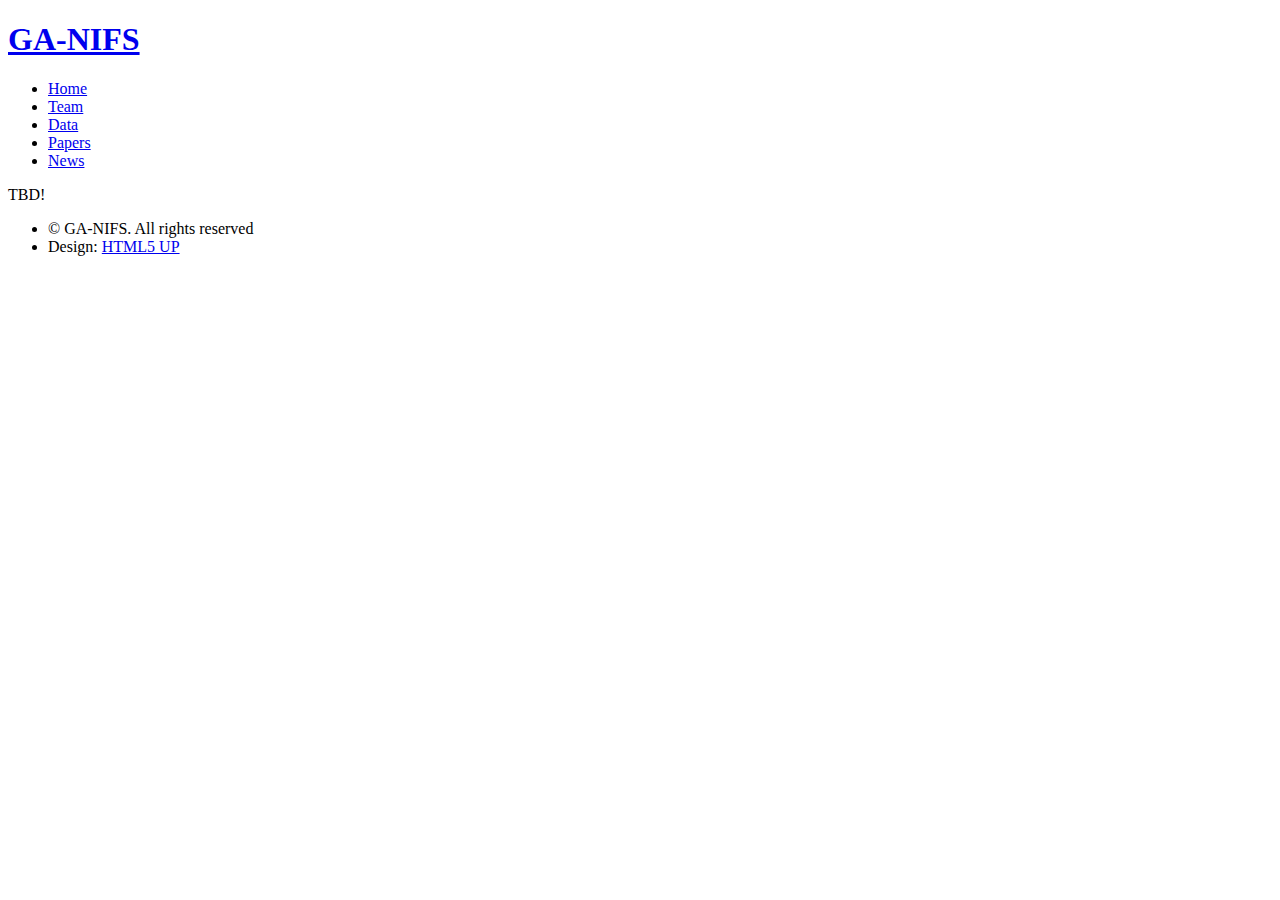
==== News.html @ cec7970d "Update News.html" ====
<!DOCTYPE HTML>
<!--
	ZeroFour by HTML5 UP
	html5up.net | @ajlkn
	Free for personal and commercial use under the CCA 3.0 license (html5up.net/license)
-->
<html>
	<head>
		<title>GA-NIFS</title>
		<meta charset="utf-8" />
		<meta name="viewport" content="width=device-width, initial-scale=1, user-scalable=no" />
		<link rel="stylesheet" href="assets/css/main.css" />
		<link rel="stylesheet" href="table_style.css">
	</head>
	<body class="homepage is-preload">
		<div id="page-wrapper">

			<!-- Header -->
				<div id="header-wrapper">
					<div class="container">

						<!-- Header -->
							<header id="header">
								<div class="inner">

									<!-- Logo -->
										<h1><a href="index.html" id="logo">GA-NIFS</a></h1>

									<!-- Nav -->
										<nav id="nav">
											<ul>
												<li class="current_page_item"><a href="index.html">Home</a></li>
												<li><a href="Team.html">Team</a></li>
												<li><a href="Data.html">Data</a></li>
												<li><a href="Papers.html">Papers</a></li>	
												<li><a href="News.html">News</a></li>											
											</ul>
										</nav>
								</div>
							</header>
					</div>
				</div>

			<!-- Main Wrapper -->
				<div id="main-wrapper">
					<div class="wrapper style1">
						<div class="inner">
							<div class="container">
								<div id="content">
									<article>
										<p> TBD! </p>
									</article>
								</div>
							</div>
						</div>
					</div>
				</div>



			<!-- Footer Wrapper -->
				<div id="footer-wrapper">
					<footer id="footer" class="container">
						<div class="row">
							<div class="col-12">
								<div id="copyright">
									<ul class="menu">
										<li>&copy; GA-NIFS. All rights reserved</li><li>Design: <a href="http://html5up.net">HTML5 UP</a></li>
									</ul>
								</div>
							</div>
						</div>
					</footer>
				</div>

		</div>

		<!-- Scripts -->
			<script src="assets/js/jquery.min.js"></script>
			<script src="assets/js/jquery.dropotron.min.js"></script>
			<script src="assets/js/browser.min.js"></script>
			<script src="assets/js/breakpoints.min.js"></script>
			<script src="assets/js/util.js"></script>
			<script src="assets/js/main.js"></script>

	</body>
</html>
---- table_style.css ----
HTML CSSResult Skip Results Iframe
EDIT ON
table {
  text-align: left;
  position: relative;
  border-collapse: collapse; 
  background-color: #f6f6f6;
}/* Spacing */
td, th {
  border: 1px solid #999;
  padding: 20px;
}
th {
  background: brown;
  color: white;
  border-radius: 0;
  position: sticky;
  top: 0;
  padding: 10px;
}
.primary{
  background-color: #000000
}

tfoot > tr  {
  background: black;
  color: white;
}
tbody > tr:hover {
  background-color: #ffc107;
}



Resources
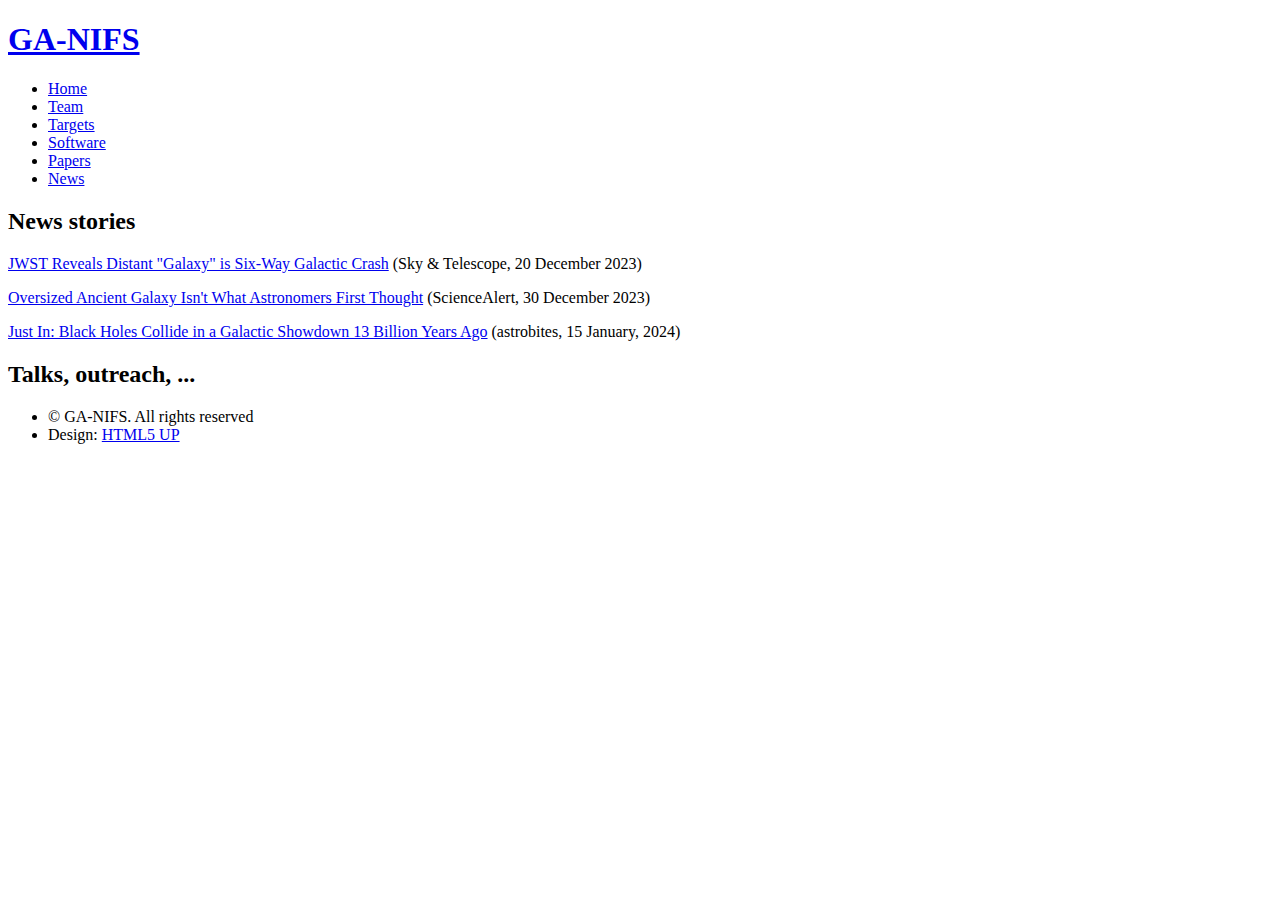
==== commit 2901a96f: "Update News.html" ====
--- a/News.html
+++ b/News.html
@@ -29,11 +29,12 @@
 									<!-- Nav -->
 										<nav id="nav">
 											<ul>
-												<li class="current_page_item"><a href="index.html">Home</a></li>
+												<li><a href="index.html">Home</a></li>
 												<li><a href="Team.html">Team</a></li>
-												<li><a href="Data.html">Data</a></li>
+												<li><a href="Targets.html">Targets</a></li>
+												<li><a href="Software.html">Software</a></li>
 												<li><a href="Papers.html">Papers</a></li>	
-												<li><a href="News.html">News</a></li>											
+												<li class="current_page_item"><a href="News.html">News</a></li>								
 											</ul>
 										</nav>
 								</div>
@@ -48,7 +49,23 @@
 							<div class="container">
 								<div id="content">
 									<article>
-										<p> TBD! </p>
+										<header class="major">
+											<h2>News stories</h2>
+										</header>
+										<p> 
+										<a href="https://skyandtelescope.org/astronomy-news/jwst-reveals-distant-galaxy-is-six-way-galactic-crash/">JWST Reveals Distant "Galaxy" is Six-Way Galactic Crash</a> (Sky & Telescope, 20 December 2023)
+										</p>
+										<p> 
+										<a href="https://www.sciencealert.com/oversized-ancient-galaxy-isnt-what-astronomers-first-thought">Oversized Ancient Galaxy Isn't What Astronomers First Thought</a> (ScienceAlert, 30 December 2023)
+										</p>
+										<p> 
+										<a href="https://astrobites.org/2024/01/15/black_holes_collide/">Just In: Black Holes Collide in a Galactic Showdown 13 Billion Years Ago</a> (astrobites, 15 January, 2024)
+										</p>
+
+										<header class="major">
+											<h2>Talks, outreach, ...</h2>
+										</header>
+
 									</article>
 								</div>
 							</div>
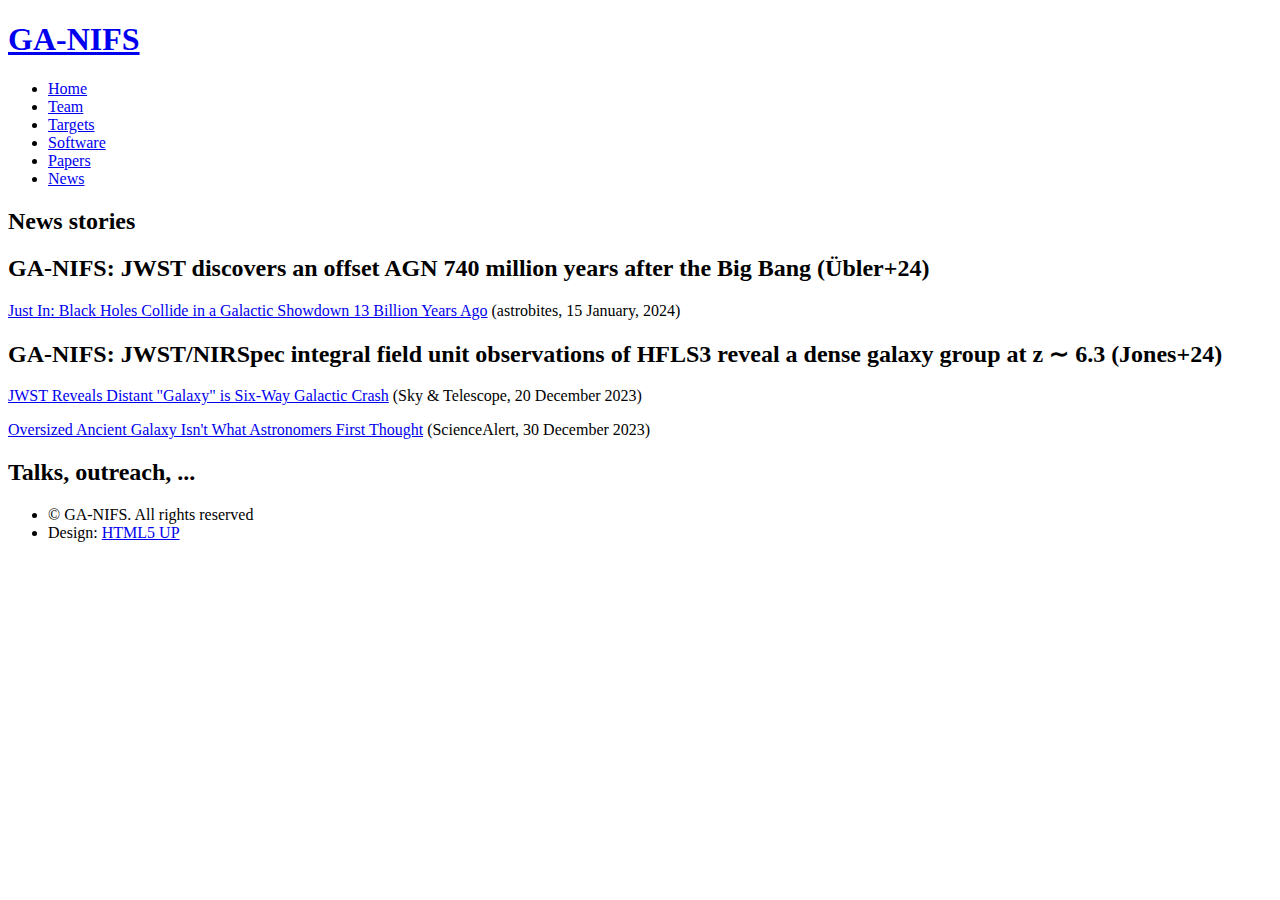
==== commit cd91ef68: "Update News.html" ====
--- a/News.html
+++ b/News.html
@@ -52,14 +52,22 @@
 										<header class="major">
 											<h2>News stories</h2>
 										</header>
+
+										<header class="minor">
+											<h2>GA-NIFS: JWST discovers an offset AGN 740 million years after the Big Bang (&Uuml;bler+24)</h2>
+										</header>
+										<p> 
+										<a href="https://astrobites.org/2024/01/15/black_holes_collide/">Just In: Black Holes Collide in a Galactic Showdown 13 Billion Years Ago</a> (astrobites, 15 January, 2024)
+										</p>
+
+										<header class="minor">
+											<h2>GA-NIFS: JWST/NIRSpec integral field unit observations of HFLS3 reveal a dense galaxy group at z ∼ 6.3 (Jones+24)</h2>
+										</header>										
 										<p> 
 										<a href="https://skyandtelescope.org/astronomy-news/jwst-reveals-distant-galaxy-is-six-way-galactic-crash/">JWST Reveals Distant "Galaxy" is Six-Way Galactic Crash</a> (Sky & Telescope, 20 December 2023)
 										</p>
 										<p> 
 										<a href="https://www.sciencealert.com/oversized-ancient-galaxy-isnt-what-astronomers-first-thought">Oversized Ancient Galaxy Isn't What Astronomers First Thought</a> (ScienceAlert, 30 December 2023)
-										</p>
-										<p> 
-										<a href="https://astrobites.org/2024/01/15/black_holes_collide/">Just In: Black Holes Collide in a Galactic Showdown 13 Billion Years Ago</a> (astrobites, 15 January, 2024)
 										</p>
 
 										<header class="major">
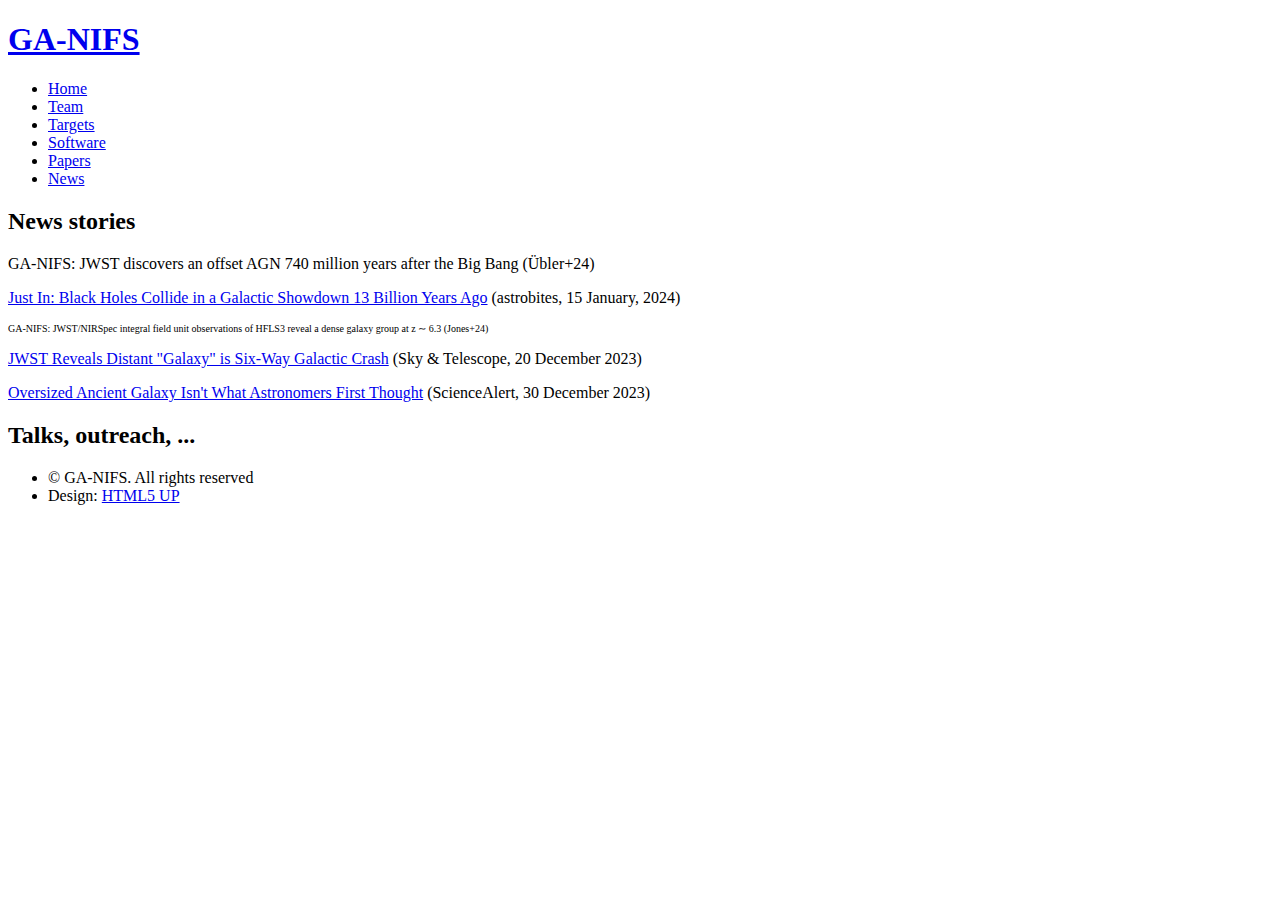
==== commit 1e0500ec: "Update News.html" ====
--- a/News.html
+++ b/News.html
@@ -54,15 +54,15 @@
 										</header>
 
 										<header class="minor">
-											<h2>GA-NIFS: JWST discovers an offset AGN 740 million years after the Big Bang (&Uuml;bler+24)</h2>
+											GA-NIFS: JWST discovers an offset AGN 740 million years after the Big Bang (&Uuml;bler+24)
 										</header>
 										<p> 
 										<a href="https://astrobites.org/2024/01/15/black_holes_collide/">Just In: Black Holes Collide in a Galactic Showdown 13 Billion Years Ago</a> (astrobites, 15 January, 2024)
 										</p>
 
-										<header class="minor">
-											<h2>GA-NIFS: JWST/NIRSpec integral field unit observations of HFLS3 reveal a dense galaxy group at z ∼ 6.3 (Jones+24)</h2>
-										</header>										
+										<p style="font-size: 10px">
+											GA-NIFS: JWST/NIRSpec integral field unit observations of HFLS3 reveal a dense galaxy group at z ∼ 6.3 (Jones+24)
+										</p>										
 										<p> 
 										<a href="https://skyandtelescope.org/astronomy-news/jwst-reveals-distant-galaxy-is-six-way-galactic-crash/">JWST Reveals Distant "Galaxy" is Six-Way Galactic Crash</a> (Sky & Telescope, 20 December 2023)
 										</p>
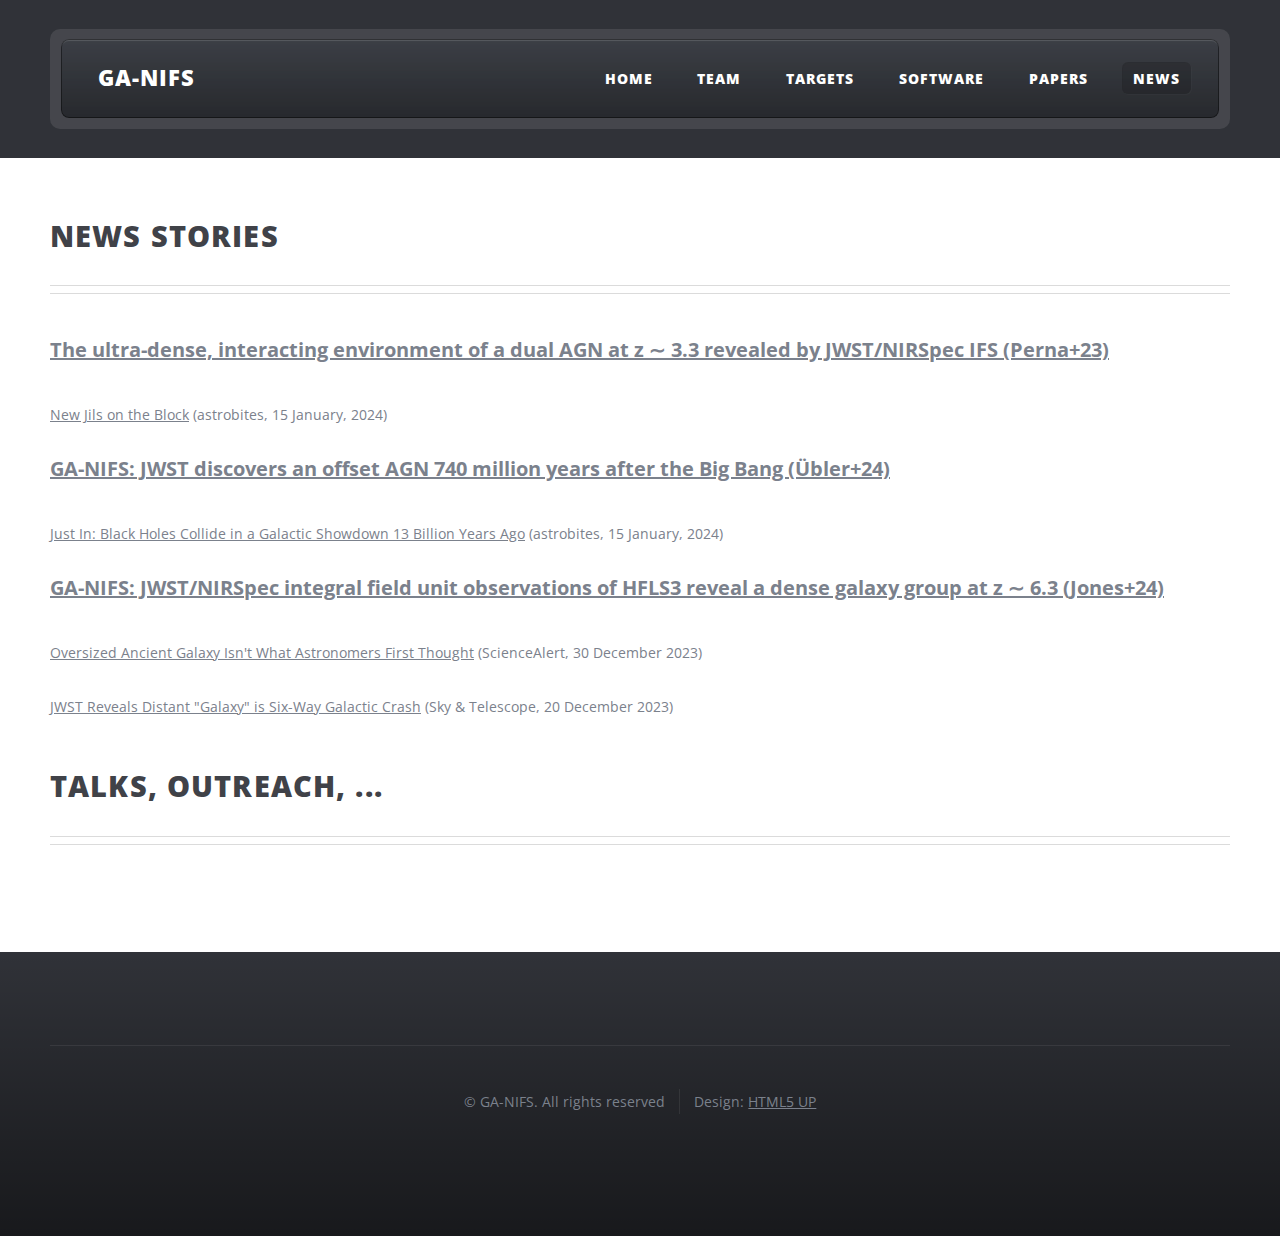
==== commit d9710dec: "Update News.html" ====
--- a/News.html
+++ b/News.html
@@ -53,23 +53,34 @@
 											<h2>News stories</h2>
 										</header>
 
-										<header class="minor">
-											GA-NIFS: JWST discovers an offset AGN 740 million years after the Big Bang (&Uuml;bler+24)
-										</header>
+
+										
+										<p style="font-size:20px; font-weight:bold">
+											<a href="https://arxiv.org/pdf/2312.03589.pdf">The ultra-dense, interacting environment of a dual AGN at z ∼ 3.3 revealed by JWST/NIRSpec IFS (Perna+23)
+										</p>
+										<p> 
+										<a href="https://astrobites.org/2023/04/24/new-jils-on-the-block/">New Jils on the Block</a> (astrobites, 15 January, 2024)
+										</p>
+
+										
+										<p style="font-size:20px; font-weight:bold">
+											<a href="https://arxiv.org/pdf/2312.03589.pdf">GA-NIFS: JWST discovers an offset AGN 740 million years after the Big Bang (&Uuml;bler+24)
+										</p>
 										<p> 
 										<a href="https://astrobites.org/2024/01/15/black_holes_collide/">Just In: Black Holes Collide in a Galactic Showdown 13 Billion Years Ago</a> (astrobites, 15 January, 2024)
 										</p>
 
-										<p style="font-size: 10px">
-											GA-NIFS: JWST/NIRSpec integral field unit observations of HFLS3 reveal a dense galaxy group at z ∼ 6.3 (Jones+24)
+										<p style="font-size: 20px; font-weight:bold">
+											<a href="https://arxiv.org/pdf/2308.16620.pdf">GA-NIFS: JWST/NIRSpec integral field unit observations of HFLS3 reveal a dense galaxy group at z ∼ 6.3 (Jones+24)
 										</p>										
+										<p> 
+										<a href="https://www.sciencealert.com/oversized-ancient-galaxy-isnt-what-astronomers-first-thought">Oversized Ancient Galaxy Isn't What Astronomers First Thought</a> (ScienceAlert, 30 December 2023)
+										</p>
 										<p> 
 										<a href="https://skyandtelescope.org/astronomy-news/jwst-reveals-distant-galaxy-is-six-way-galactic-crash/">JWST Reveals Distant "Galaxy" is Six-Way Galactic Crash</a> (Sky & Telescope, 20 December 2023)
 										</p>
-										<p> 
-										<a href="https://www.sciencealert.com/oversized-ancient-galaxy-isnt-what-astronomers-first-thought">Oversized Ancient Galaxy Isn't What Astronomers First Thought</a> (ScienceAlert, 30 December 2023)
-										</p>
-
+											
+										<br>
 										<header class="major">
 											<h2>Talks, outreach, ...</h2>
 										</header>
--- a/assets/css/main.css
+++ b/assets/css/main.css
@@ -0,0 +1,2429 @@
+@import url("https://fonts.googleapis.com/css?family=Open+Sans:400,400italic,700,800");
+@import url("fontawesome-all.min.css");
+
+/*
+	ZeroFour by HTML5 UP
+	html5up.net | @ajlkn
+	Free for personal and commercial use under the CCA 3.0 license (html5up.net/license)
+*/
+
+html, body, div, span, applet, object,
+iframe, h1, h2, h3, h4, h5, h6, p, blockquote,
+pre, a, abbr, acronym, address, big, cite,
+code, del, dfn, em, img, ins, kbd, q, s, samp,
+small, strike, strong, sub, sup, tt, var, b,
+u, i, center, dl, dt, dd, ol, ul, li, fieldset,
+form, label, legend, table, caption, tbody,
+tfoot, thead, tr, th, td, article, aside,
+canvas, details, embed, figure, figcaption,
+footer, header, hgroup, menu, nav, output, ruby,
+section, summary, time, mark, audio, video {
+	margin: 0;
+	padding: 0;
+	border: 0;
+	font-size: 100%;
+	font: inherit;
+	vertical-align: baseline;}
+
+article, aside, details, figcaption, figure,
+footer, header, hgroup, menu, nav, section {
+	display: block;}
+
+body {
+	line-height: 1;
+}
+
+ol, ul {
+	list-style: none;
+}
+
+blockquote, q {
+	quotes: none;
+}
+
+	blockquote:before, blockquote:after, q:before, q:after {
+		content: '';
+		content: none;
+	}
+
+table {
+	border-collapse: collapse;
+	border-spacing: 0;
+}
+
+body {
+	-webkit-text-size-adjust: none;
+}
+
+mark {
+	background-color: transparent;
+	color: inherit;
+}
+
+input::-moz-focus-inner {
+	border: 0;
+	padding: 0;
+}
+
+input, select, textarea {
+	-moz-appearance: none;
+	-webkit-appearance: none;
+	-ms-appearance: none;
+	appearance: none;
+}
+
+/* Basic */
+
+	html {
+		box-sizing: border-box;
+	}
+
+	*, *:before, *:after {
+		box-sizing: inherit;
+	}
+
+	@-ms-viewport {
+		width: device-width;
+	}
+
+	body {
+		background: #303238 url("images/bg01.png");
+	}
+
+		body.is-preload * {
+			-moz-transition: none !important;
+			-webkit-transition: none !important;
+			-ms-transition: none !important;
+			transition: none !important;
+			-moz-animation: none !important;
+			-webkit-animation: none !important;
+			-ms-animation: none !important;
+			animation: none !important;
+		}
+
+	body, input, select, textarea {
+		font-family: 'Open Sans', sans-serif;
+		color: #7b818c;
+		font-weight: 400;
+		font-size: 11pt;
+		line-height: 1.85em;
+	}
+
+	a {
+		color: inherit;
+		text-decoration: underline;
+	}
+
+		a:hover {
+			text-decoration: none;
+		}
+
+	h1, h2, h3, h4, h5, h6 {
+		text-transform: uppercase;
+		font-weight: 800;
+		letter-spacing: 0.04em;
+		color: #404248;
+		margin: 0 0 1em 0;
+	}
+
+	h1 a, h2 a, h3 a, h4 a, h5 a, h6 a {
+		color: inherit;
+		text-decoration: none;
+		outline: 0;
+	}
+
+	h2 {
+		font-size: 2em;
+		margin: 0 0 1.5em 0;
+		line-height: 1em;
+	}
+
+		h2.icon {
+			line-height: 48px;
+		}
+
+			h2.icon:before {
+				position: relative;
+				top: 0.05em;
+				margin-right: 0.5em;
+				opacity: 0.25;
+			}
+
+	h3 {
+		font-size: 1.35em;
+		margin-top: 2em;
+	}
+
+	b, strong {
+		color: #404248;
+		font-weight: 700;
+	}
+
+	i, em {
+		font-style: italic;
+	}
+
+	br.clear {
+		clear: both;
+	}
+
+	sub {
+		position: relative;
+		top: 0.5em;
+		font-size: 0.8em;
+	}
+
+	sup {
+		position: relative;
+		top: -0.5em;
+		font-size: 0.8em;
+	}
+
+	hr {
+		border: 0;
+		border-top: solid 1px #ddd;
+	}
+
+	blockquote {
+		border-left: solid 0.5em #ddd;
+		padding: 1em 0 1em 2em;
+		font-style: italic;
+	}
+
+	p, ul, ol, dl, table {
+		margin-bottom: 2em;
+	}
+
+	.date {
+		display: block;
+		text-transform: uppercase;
+		font-weight: 700;
+		letter-spacing: 0.065em;
+		font-size: 0.9em;
+		color: #696969;
+		margin: 0 0 0.25em 0;
+	}
+
+/* Container */
+
+	.container {
+		margin: 0 auto;
+		max-width: calc(100% - 100px);
+		width: 1200px;
+	}
+
+		@media screen and (max-width: 1280px) {
+
+			.container {
+				width: 100%;
+			}
+
+		}
+
+		@media screen and (max-width: 980px) {
+
+			.container {
+				width: 100%;
+			}
+
+		}
+
+		@media screen and (max-width: 736px) {
+
+			.container {
+				width: 100%;
+				max-width: 100%;
+			}
+
+		}
+
+/* Row */
+
+	.row {
+		display: flex;
+		flex-wrap: wrap;
+		box-sizing: border-box;
+		align-items: stretch;
+	}
+
+		.row > * {
+			box-sizing: border-box;
+		}
+
+		.row.gtr-uniform > * > :last-child {
+			margin-bottom: 0;
+		}
+
+		.row.aln-left {
+			justify-content: flex-start;
+		}
+
+		.row.aln-center {
+			justify-content: center;
+		}
+
+		.row.aln-right {
+			justify-content: flex-end;
+		}
+
+		.row.aln-top {
+			align-items: flex-start;
+		}
+
+		.row.aln-middle {
+			align-items: center;
+		}
+
+		.row.aln-bottom {
+			align-items: flex-end;
+		}
+
+		.row > .imp {
+			order: -1;
+		}
+
+		.row > .col-1 {
+			width: 8.33333%;
+		}
+
+		.row > .off-1 {
+			margin-left: 8.33333%;
+		}
+
+		.row > .col-2 {
+			width: 16.66667%;
+		}
+
+		.row > .off-2 {
+			margin-left: 16.66667%;
+		}
+
+		.row > .col-3 {
+			width: 25%;
+		}
+
+		.row > .off-3 {
+			margin-left: 25%;
+		}
+
+		.row > .col-4 {
+			width: 33.33333%;
+		}
+
+		.row > .off-4 {
+			margin-left: 33.33333%;
+		}
+
+		.row > .col-5 {
+			width: 41.66667%;
+		}
+
+		.row > .off-5 {
+			margin-left: 41.66667%;
+		}
+
+		.row > .col-6 {
+			width: 50%;
+		}
+
+		.row > .off-6 {
+			margin-left: 50%;
+		}
+
+		.row > .col-7 {
+			width: 58.33333%;
+		}
+
+		.row > .off-7 {
+			margin-left: 58.33333%;
+		}
+
+		.row > .col-8 {
+			width: 66.66667%;
+		}
+
+		.row > .off-8 {
+			margin-left: 66.66667%;
+		}
+
+		.row > .col-9 {
+			width: 75%;
+		}
+
+		.row > .off-9 {
+			margin-left: 75%;
+		}
+
+		.row > .col-10 {
+			width: 83.33333%;
+		}
+
+		.row > .off-10 {
+			margin-left: 83.33333%;
+		}
+
+		.row > .col-11 {
+			width: 91.66667%;
+		}
+
+		.row > .off-11 {
+			margin-left: 91.66667%;
+		}
+
+		.row > .col-12 {
+			width: 100%;
+		}
+
+		.row > .off-12 {
+			margin-left: 100%;
+		}
+
+		.row.gtr-0 {
+			margin-top: 0px;
+			margin-left: 0px;
+		}
+
+			.row.gtr-0 > * {
+				padding: 0px 0 0 0px;
+			}
+
+			.row.gtr-0.gtr-uniform {
+				margin-top: 0px;
+			}
+
+				.row.gtr-0.gtr-uniform > * {
+					padding-top: 0px;
+				}
+
+		.row.gtr-25 {
+			margin-top: -12.5px;
+			margin-left: -12.5px;
+		}
+
+			.row.gtr-25 > * {
+				padding: 12.5px 0 0 12.5px;
+			}
+
+			.row.gtr-25.gtr-uniform {
+				margin-top: -12.5px;
+			}
+
+				.row.gtr-25.gtr-uniform > * {
+					padding-top: 12.5px;
+				}
+
+		.row.gtr-50 {
+			margin-top: -25px;
+			margin-left: -25px;
+		}
+
+			.row.gtr-50 > * {
+				padding: 25px 0 0 25px;
+			}
+
+			.row.gtr-50.gtr-uniform {
+				margin-top: -25px;
+			}
+
+				.row.gtr-50.gtr-uniform > * {
+					padding-top: 25px;
+				}
+
+		.row {
+			margin-top: -50px;
+			margin-left: -50px;
+		}
+
+			.row > * {
+				padding: 50px 0 0 50px;
+			}
+
+			.row.gtr-uniform {
+				margin-top: -50px;
+			}
+
+				.row.gtr-uniform > * {
+					padding-top: 50px;
+				}
+
+		.row.gtr-150 {
+			margin-top: -75px;
+			margin-left: -75px;
+		}
+
+			.row.gtr-150 > * {
+				padding: 75px 0 0 75px;
+			}
+
+			.row.gtr-150.gtr-uniform {
+				margin-top: -75px;
+			}
+
+				.row.gtr-150.gtr-uniform > * {
+					padding-top: 75px;
+				}
+
+		.row.gtr-200 {
+			margin-top: -100px;
+			margin-left: -100px;
+		}
+
+			.row.gtr-200 > * {
+				padding: 100px 0 0 100px;
+			}
+
+			.row.gtr-200.gtr-uniform {
+				margin-top: -100px;
+			}
+
+				.row.gtr-200.gtr-uniform > * {
+					padding-top: 100px;
+				}
+
+		@media screen and (max-width: 1280px) {
+
+			.row {
+				display: flex;
+				flex-wrap: wrap;
+				box-sizing: border-box;
+				align-items: stretch;
+			}
+
+				.row > * {
+					box-sizing: border-box;
+				}
+
+				.row.gtr-uniform > * > :last-child {
+					margin-bottom: 0;
+				}
+
+				.row.aln-left {
+					justify-content: flex-start;
+				}
+
+				.row.aln-center {
+					justify-content: center;
+				}
+
+				.row.aln-right {
+					justify-content: flex-end;
+				}
+
+				.row.aln-top {
+					align-items: flex-start;
+				}
+
+				.row.aln-middle {
+					align-items: center;
+				}
+
+				.row.aln-bottom {
+					align-items: flex-end;
+				}
+
+				.row > .imp-large {
+					order: -1;
+				}
+
+				.row > .col-1-large {
+					width: 8.33333%;
+				}
+
+				.row > .off-1-large {
+					margin-left: 8.33333%;
+				}
+
+				.row > .col-2-large {
+					width: 16.66667%;
+				}
+
+				.row > .off-2-large {
+					margin-left: 16.66667%;
+				}
+
+				.row > .col-3-large {
+					width: 25%;
+				}
+
+				.row > .off-3-large {
+					margin-left: 25%;
+				}
+
+				.row > .col-4-large {
+					width: 33.33333%;
+				}
+
+				.row > .off-4-large {
+					margin-left: 33.33333%;
+				}
+
+				.row > .col-5-large {
+					width: 41.66667%;
+				}
+
+				.row > .off-5-large {
+					margin-left: 41.66667%;
+				}
+
+				.row > .col-6-large {
+					width: 50%;
+				}
+
+				.row > .off-6-large {
+					margin-left: 50%;
+				}
+
+				.row > .col-7-large {
+					width: 58.33333%;
+				}
+
+				.row > .off-7-large {
+					margin-left: 58.33333%;
+				}
+
+				.row > .col-8-large {
+					width: 66.66667%;
+				}
+
+				.row > .off-8-large {
+					margin-left: 66.66667%;
+				}
+
+				.row > .col-9-large {
+					width: 75%;
+				}
+
+				.row > .off-9-large {
+					margin-left: 75%;
+				}
+
+				.row > .col-10-large {
+					width: 83.33333%;
+				}
+
+				.row > .off-10-large {
+					margin-left: 83.33333%;
+				}
+
+				.row > .col-11-large {
+					width: 91.66667%;
+				}
+
+				.row > .off-11-large {
+					margin-left: 91.66667%;
+				}
+
+				.row > .col-12-large {
+					width: 100%;
+				}
+
+				.row > .off-12-large {
+					margin-left: 100%;
+				}
+
+				.row.gtr-0 {
+					margin-top: 0px;
+					margin-left: 0px;
+				}
+
+					.row.gtr-0 > * {
+						padding: 0px 0 0 0px;
+					}
+
+					.row.gtr-0.gtr-uniform {
+						margin-top: 0px;
+					}
+
+						.row.gtr-0.gtr-uniform > * {
+							padding-top: 0px;
+						}
+
+				.row.gtr-25 {
+					margin-top: -8.75px;
+					margin-left: -8.75px;
+				}
+
+					.row.gtr-25 > * {
+						padding: 8.75px 0 0 8.75px;
+					}
+
+					.row.gtr-25.gtr-uniform {
+						margin-top: -8.75px;
+					}
+
+						.row.gtr-25.gtr-uniform > * {
+							padding-top: 8.75px;
+						}
+
+				.row.gtr-50 {
+					margin-top: -17.5px;
+					margin-left: -17.5px;
+				}
+
+					.row.gtr-50 > * {
+						padding: 17.5px 0 0 17.5px;
+					}
+
+					.row.gtr-50.gtr-uniform {
+						margin-top: -17.5px;
+					}
+
+						.row.gtr-50.gtr-uniform > * {
+							padding-top: 17.5px;
+						}
+
+				.row {
+					margin-top: -35px;
+					margin-left: -35px;
+				}
+
+					.row > * {
+						padding: 35px 0 0 35px;
+					}
+
+					.row.gtr-uniform {
+						margin-top: -35px;
+					}
+
+						.row.gtr-uniform > * {
+							padding-top: 35px;
+						}
+
+				.row.gtr-150 {
+					margin-top: -52.5px;
+					margin-left: -52.5px;
+				}
+
+					.row.gtr-150 > * {
+						padding: 52.5px 0 0 52.5px;
+					}
+
+					.row.gtr-150.gtr-uniform {
+						margin-top: -52.5px;
+					}
+
+						.row.gtr-150.gtr-uniform > * {
+							padding-top: 52.5px;
+						}
+
+				.row.gtr-200 {
+					margin-top: -70px;
+					margin-left: -70px;
+				}
+
+					.row.gtr-200 > * {
+						padding: 70px 0 0 70px;
+					}
+
+					.row.gtr-200.gtr-uniform {
+						margin-top: -70px;
+					}
+
+						.row.gtr-200.gtr-uniform > * {
+							padding-top: 70px;
+						}
+
+		}
+
+		@media screen and (max-width: 980px) {
+
+			.row {
+				display: flex;
+				flex-wrap: wrap;
+				box-sizing: border-box;
+				align-items: stretch;
+			}
+
+				.row > * {
+					box-sizing: border-box;
+				}
+
+				.row.gtr-uniform > * > :last-child {
+					margin-bottom: 0;
+				}
+
+				.row.aln-left {
+					justify-content: flex-start;
+				}
+
+				.row.aln-center {
+					justify-content: center;
+				}
+
+				.row.aln-right {
+					justify-content: flex-end;
+				}
+
+				.row.aln-top {
+					align-items: flex-start;
+				}
+
+				.row.aln-middle {
+					align-items: center;
+				}
+
+				.row.aln-bottom {
+					align-items: flex-end;
+				}
+
+				.row > .imp-medium {
+					order: -1;
+				}
+
+				.row > .col-1-medium {
+					width: 8.33333%;
+				}
+
+				.row > .off-1-medium {
+					margin-left: 8.33333%;
+				}
+
+				.row > .col-2-medium {
+					width: 16.66667%;
+				}
+
+				.row > .off-2-medium {
+					margin-left: 16.66667%;
+				}
+
+				.row > .col-3-medium {
+					width: 25%;
+				}
+
+				.row > .off-3-medium {
+					margin-left: 25%;
+				}
+
+				.row > .col-4-medium {
+					width: 33.33333%;
+				}
+
+				.row > .off-4-medium {
+					margin-left: 33.33333%;
+				}
+
+				.row > .col-5-medium {
+					width: 41.66667%;
+				}
+
+				.row > .off-5-medium {
+					margin-left: 41.66667%;
+				}
+
+				.row > .col-6-medium {
+					width: 50%;
+				}
+
+				.row > .off-6-medium {
+					margin-left: 50%;
+				}
+
+				.row > .col-7-medium {
+					width: 58.33333%;
+				}
+
+				.row > .off-7-medium {
+					margin-left: 58.33333%;
+				}
+
+				.row > .col-8-medium {
+					width: 66.66667%;
+				}
+
+				.row > .off-8-medium {
+					margin-left: 66.66667%;
+				}
+
+				.row > .col-9-medium {
+					width: 75%;
+				}
+
+				.row > .off-9-medium {
+					margin-left: 75%;
+				}
+
+				.row > .col-10-medium {
+					width: 83.33333%;
+				}
+
+				.row > .off-10-medium {
+					margin-left: 83.33333%;
+				}
+
+				.row > .col-11-medium {
+					width: 91.66667%;
+				}
+
+				.row > .off-11-medium {
+					margin-left: 91.66667%;
+				}
+
+				.row > .col-12-medium {
+					width: 100%;
+				}
+
+				.row > .off-12-medium {
+					margin-left: 100%;
+				}
+
+				.row.gtr-0 {
+					margin-top: 0px;
+					margin-left: 0px;
+				}
+
+					.row.gtr-0 > * {
+						padding: 0px 0 0 0px;
+					}
+
+					.row.gtr-0.gtr-uniform {
+						margin-top: 0px;
+					}
+
+						.row.gtr-0.gtr-uniform > * {
+							padding-top: 0px;
+						}
+
+				.row.gtr-25 {
+					margin-top: -12.5px;
+					margin-left: -12.5px;
+				}
+
+					.row.gtr-25 > * {
+						padding: 12.5px 0 0 12.5px;
+					}
+
+					.row.gtr-25.gtr-uniform {
+						margin-top: -12.5px;
+					}
+
+						.row.gtr-25.gtr-uniform > * {
+							padding-top: 12.5px;
+						}
+
+				.row.gtr-50 {
+					margin-top: -25px;
+					margin-left: -25px;
+				}
+
+					.row.gtr-50 > * {
+						padding: 25px 0 0 25px;
+					}
+
+					.row.gtr-50.gtr-uniform {
+						margin-top: -25px;
+					}
+
+						.row.gtr-50.gtr-uniform > * {
+							padding-top: 25px;
+						}
+
+				.row {
+					margin-top: -50px;
+					margin-left: -50px;
+				}
+
+					.row > * {
+						padding: 50px 0 0 50px;
+					}
+
+					.row.gtr-uniform {
+						margin-top: -50px;
+					}
+
+						.row.gtr-uniform > * {
+							padding-top: 50px;
+						}
+
+				.row.gtr-150 {
+					margin-top: -75px;
+					margin-left: -75px;
+				}
+
+					.row.gtr-150 > * {
+						padding: 75px 0 0 75px;
+					}
+
+					.row.gtr-150.gtr-uniform {
+						margin-top: -75px;
+					}
+
+						.row.gtr-150.gtr-uniform > * {
+							padding-top: 75px;
+						}
+
+				.row.gtr-200 {
+					margin-top: -100px;
+					margin-left: -100px;
+				}
+
+					.row.gtr-200 > * {
+						padding: 100px 0 0 100px;
+					}
+
+					.row.gtr-200.gtr-uniform {
+						margin-top: -100px;
+					}
+
+						.row.gtr-200.gtr-uniform > * {
+							padding-top: 100px;
+						}
+
+		}
+
+		@media screen and (max-width: 736px) {
+
+			.row {
+				display: flex;
+				flex-wrap: wrap;
+				box-sizing: border-box;
+				align-items: stretch;
+			}
+
+				.row > * {
+					box-sizing: border-box;
+				}
+
+				.row.gtr-uniform > * > :last-child {
+					margin-bottom: 0;
+				}
+
+				.row.aln-left {
+					justify-content: flex-start;
+				}
+
+				.row.aln-center {
+					justify-content: center;
+				}
+
+				.row.aln-right {
+					justify-content: flex-end;
+				}
+
+				.row.aln-top {
+					align-items: flex-start;
+				}
+
+				.row.aln-middle {
+					align-items: center;
+				}
+
+				.row.aln-bottom {
+					align-items: flex-end;
+				}
+
+				.row > .imp-small {
+					order: -1;
+				}
+
+				.row > .col-1-small {
+					width: 8.33333%;
+				}
+
+				.row > .off-1-small {
+					margin-left: 8.33333%;
+				}
+
+				.row > .col-2-small {
+					width: 16.66667%;
+				}
+
+				.row > .off-2-small {
+					margin-left: 16.66667%;
+				}
+
+				.row > .col-3-small {
+					width: 25%;
+				}
+
+				.row > .off-3-small {
+					margin-left: 25%;
+				}
+
+				.row > .col-4-small {
+					width: 33.33333%;
+				}
+
+				.row > .off-4-small {
+					margin-left: 33.33333%;
+				}
+
+				.row > .col-5-small {
+					width: 41.66667%;
+				}
+
+				.row > .off-5-small {
+					margin-left: 41.66667%;
+				}
+
+				.row > .col-6-small {
+					width: 50%;
+				}
+
+				.row > .off-6-small {
+					margin-left: 50%;
+				}
+
+				.row > .col-7-small {
+					width: 58.33333%;
+				}
+
+				.row > .off-7-small {
+					margin-left: 58.33333%;
+				}
+
+				.row > .col-8-small {
+					width: 66.66667%;
+				}
+
+				.row > .off-8-small {
+					margin-left: 66.66667%;
+				}
+
+				.row > .col-9-small {
+					width: 75%;
+				}
+
+				.row > .off-9-small {
+					margin-left: 75%;
+				}
+
+				.row > .col-10-small {
+					width: 83.33333%;
+				}
+
+				.row > .off-10-small {
+					margin-left: 83.33333%;
+				}
+
+				.row > .col-11-small {
+					width: 91.66667%;
+				}
+
+				.row > .off-11-small {
+					margin-left: 91.66667%;
+				}
+
+				.row > .col-12-small {
+					width: 100%;
+				}
+
+				.row > .off-12-small {
+					margin-left: 100%;
+				}
+
+				.row.gtr-0 {
+					margin-top: 0px;
+					margin-left: 0px;
+				}
+
+					.row.gtr-0 > * {
+						padding: 0px 0 0 0px;
+					}
+
+					.row.gtr-0.gtr-uniform {
+						margin-top: 0px;
+					}
+
+						.row.gtr-0.gtr-uniform > * {
+							padding-top: 0px;
+						}
+
+				.row.gtr-25 {
+					margin-top: -2.5px;
+					margin-left: -2.5px;
+				}
+
+					.row.gtr-25 > * {
+						padding: 2.5px 0 0 2.5px;
+					}
+
+					.row.gtr-25.gtr-uniform {
+						margin-top: -2.5px;
+					}
+
+						.row.gtr-25.gtr-uniform > * {
+							padding-top: 2.5px;
+						}
+
+				.row.gtr-50 {
+					margin-top: -5px;
+					margin-left: -5px;
+				}
+
+					.row.gtr-50 > * {
+						padding: 5px 0 0 5px;
+					}
+
+					.row.gtr-50.gtr-uniform {
+						margin-top: -5px;
+					}
+
+						.row.gtr-50.gtr-uniform > * {
+							padding-top: 5px;
+						}
+
+				.row {
+					margin-top: -10px;
+					margin-left: -10px;
+				}
+
+					.row > * {
+						padding: 10px 0 0 10px;
+					}
+
+					.row.gtr-uniform {
+						margin-top: -10px;
+					}
+
+						.row.gtr-uniform > * {
+							padding-top: 10px;
+						}
+
+				.row.gtr-150 {
+					margin-top: -15px;
+					margin-left: -15px;
+				}
+
+					.row.gtr-150 > * {
+						padding: 15px 0 0 15px;
+					}
+
+					.row.gtr-150.gtr-uniform {
+						margin-top: -15px;
+					}
+
+						.row.gtr-150.gtr-uniform > * {
+							padding-top: 15px;
+						}
+
+				.row.gtr-200 {
+					margin-top: -20px;
+					margin-left: -20px;
+				}
+
+					.row.gtr-200 > * {
+						padding: 20px 0 0 20px;
+					}
+
+					.row.gtr-200.gtr-uniform {
+						margin-top: -20px;
+					}
+
+						.row.gtr-200.gtr-uniform > * {
+							padding-top: 20px;
+						}
+
+		}
+
+/* Section/Article */
+
+	section, article {
+		margin-bottom: 5em;
+	}
+
+	section > :last-child,
+	article > :last-child,
+	section:last-child,
+	article:last-child {
+		margin-bottom: 0;
+	}
+
+	header {
+		margin: 0 0 2em 0;
+	}
+
+		header h2, header h3 {
+			margin: 0 0 0.25em 0;
+		}
+
+		header p {
+			display: block;
+			text-transform: uppercase;
+			font-weight: 700;
+			letter-spacing: 0.065em;
+			font-size: 0.9em;
+			color: #696969;
+			margin: 0;
+		}
+
+			header p strong {
+				color: #404248;
+				font-weight: 800;
+			}
+
+	footer {
+		margin: 2.5em 0 0 0;
+	}
+
+	header.major {
+		border-bottom: solid 1px #dbdbdb;
+		margin: 0 0 3em 0;
+	}
+
+		header.major:after {
+			content: '';
+			display: block;
+			border-top: solid 1px #dbdbdb;
+			height: 8px;
+		}
+
+		header.major h2, header.major h3 {
+			margin: 0 0 1.2em 0;
+		}
+
+		header.major p {
+			margin: 0 0 1.5em 0;
+			position: relative;
+			top: -1em;
+		}
+
+/* Forms */
+
+	form label {
+		display: block;
+		text-transform: uppercase;
+		font-weight: 800;
+		letter-spacing: 0.04em;
+		color: #404248;
+		margin: 0 0 1em 0;
+		font-size: 0.8em;
+	}
+
+	form input[type="text"],
+	form input[type="email"],
+	form input[type="password"],
+	form select,
+	form textarea {
+		-webkit-appearance: none;
+		display: block;
+		width: 100%;
+		border-radius: 8px;
+		border: solid 1px #eee;
+	}
+
+	form input[type="text"]:focus,
+	form input[type="email"]:focus,
+	form input[type="password"]:focus,
+	form select:focus,
+	form textarea:focus {
+		box-shadow: 0 0 2px 1px #4091bf;
+	}
+
+	form input[type="text"],
+	form input[type="email"],
+	form input[type="password"] {
+		line-height: 3em;
+		padding: 0 1em;
+	}
+
+	form select {
+		line-height: 3em;
+		padding: 0 1em;
+	}
+
+	form textarea {
+		min-height: 9em;
+		padding: 1em;
+	}
+
+	form ::-webkit-input-placeholder,
+	form :-moz-placeholder,
+	form ::-moz-placeholder,
+	form :-ms-input-placeholder {
+		color: #555 !important;
+	}
+
+	form ::-moz-focus-inner {
+		border: 0;
+	}
+
+/* Tables */
+
+	table {
+		width: 100%;
+	}
+
+		table.default {
+			width: 100%;
+		}
+
+			table.default tr {
+				border-top: solid 1px #eee;
+			}
+
+				table.default tr:first-child {
+					border-top: 0;
+				}
+
+			table.default td {
+				padding: 0.5em 1em 0.5em 1em;
+			}
+
+			table.default th {
+				text-align: left;
+				padding: 0.5em 1em 0.5em 1em;
+				text-transform: uppercase;
+				font-weight: 800;
+				letter-spacing: 0.04em;
+				margin: 0 0 1em 0;
+				font-size: 0.8em;
+			}
+
+			table.default thead {
+				background: #404248;
+				color: #fff;
+			}
+
+/* Image */
+
+	.image {
+		position: relative;
+		display: inline-block;
+	}
+
+		.image img {
+			display: block;
+			width: 100%;
+			border-radius: 8px;
+		}
+
+		.image:before {
+			content: '';
+			display: block;
+			position: absolute;
+			left: 0;
+			top: 0;
+			background: url("images/bg01.png");
+			width: 100%;
+			height: 100%;
+			opacity: 0.75;
+		}
+
+		.image.fit {
+			display: block;
+			width: 100%;
+		}
+
+		.image.featured {
+			display: block;
+			width: 100%;
+			margin: 0 0 2.5em 0;
+		}
+
+		.image.left {
+			float: left;
+			margin: 0 2em 2em 0;
+		}
+
+		.image.centered {
+			display: block;
+			margin: 0 0 2.5em 0;
+		}
+
+			.image.centered img {
+				margin: 0 auto;
+				width: auto;
+			}
+
+/* Button */
+
+	input[type="button"],
+	input[type="submit"],
+	input[type="reset"],
+	button,
+	.button {
+		background-image: -moz-linear-gradient(top, rgba(0, 0, 0, 0), rgba(0, 0, 0, 0.2)), url("images/bg02.png");
+		background-image: -webkit-linear-gradient(top, rgba(0, 0, 0, 0), rgba(0, 0, 0, 0.2)), url("images/bg02.png");
+		background-image: -ms-linear-gradient(top, rgba(0, 0, 0, 0), rgba(0, 0, 0, 0.2)), url("images/bg02.png");
+		background-image: linear-gradient(top, rgba(0, 0, 0, 0), rgba(0, 0, 0, 0.2)), url("images/bg02.png");
+		-moz-transition: background-color 0.2s ease-in-out;
+		-webkit-transition: background-color 0.2s ease-in-out;
+		-ms-transition: background-color 0.2s ease-in-out;
+		transition: background-color 0.2s ease-in-out;
+		-webkit-appearance: none;
+		position: relative;
+		display: inline-block;
+		background-color: #4091bf;
+		border-radius: 8px;
+		box-shadow: inset 0px 0px 0px 1px rgba(0, 0, 0, 0.35), inset 0px 2px 1px 0px rgba(255, 255, 255, 0.35);
+		text-shadow: none;
+		color: #fff !important;
+		text-decoration: none;
+		text-transform: uppercase;
+		font-weight: 800;
+		font-size: 0.95em;
+		letter-spacing: 0.075em;
+		padding: 1em 2em;
+		outline: 0;
+		border: 0;
+		white-space: nowrap;
+		cursor: pointer;
+	}
+
+		input[type="button"].icon:before,
+		input[type="submit"].icon:before,
+		input[type="reset"].icon:before,
+		button.icon:before,
+		.button.icon:before {
+			opacity: 0.5;
+			margin-right: 0.5em;
+			position: relative;
+			top: 0.05em;
+		}
+
+		input[type="button"]:hover,
+		input[type="submit"]:hover,
+		input[type="reset"]:hover,
+		button:hover,
+		.button:hover {
+			background-color: #50a1cf;
+		}
+
+		input[type="button"]:active,
+		input[type="submit"]:active,
+		input[type="reset"]:active,
+		button:active,
+		.button:active {
+			background-color: #3081af;
+		}
+
+		input[type="button"].medium,
+		input[type="submit"].medium,
+		input[type="reset"].medium,
+		button.medium,
+		.button.medium {
+			font-size: 1.25em;
+			padding: 1em 2.25em;
+		}
+
+		input[type="button"].large,
+		input[type="submit"].large,
+		input[type="reset"].large,
+		button.large,
+		.button.large {
+			font-size: 1.5em;
+			padding: 1em 2.25em;
+		}
+
+		input[type="button"].alt,
+		input[type="submit"].alt,
+		input[type="reset"].alt,
+		button.alt,
+		.button.alt {
+			background-color: #464a52;
+		}
+
+			input[type="button"].alt:hover,
+			input[type="submit"].alt:hover,
+			input[type="reset"].alt:hover,
+			button.alt:hover,
+			.button.alt:hover {
+				background-color: #565a62;
+			}
+
+			input[type="button"].alt:active,
+			input[type="submit"].alt:active,
+			input[type="reset"].alt:active,
+			button.alt:active,
+			.button.alt:active {
+				background-color: #363a42;
+			}
+
+/* List */
+
+	dl.contact dt {
+		display: block;
+		text-transform: uppercase;
+		font-weight: 700;
+		letter-spacing: 0.065em;
+		font-size: 0.9em;
+		color: #696969;
+		float: left;
+		width: 6em;
+	}
+
+	dl.contact dd {
+		margin: 0 0 1em 6em;
+	}
+
+	ul.default {
+		list-style: disc;
+		padding-left: 1em;
+	}
+
+		ul.default li {
+			padding-left: 0.5em;
+		}
+
+	ul.actions li {
+		display: inline-block;
+		padding: 0 0 0 0.25em;
+		margin: 0 0 0 0.25em;
+	}
+
+		ul.actions li:first-child {
+			margin-left: 0;
+			padding-left: 0;
+		}
+
+	ul.menu li {
+		border-left: solid 1px #eee;
+		display: inline-block;
+		padding: 0 0 0 1em;
+		margin: 0 0 0 1em;
+	}
+
+		ul.menu li:first-child {
+			border-left: 0;
+			margin-left: 0;
+			padding-left: 0;
+		}
+
+	ul.divided li {
+		border-top: solid 1px #eee;
+		padding: 0.5em 0 0 0;
+		margin: 0.5em 0 0 0;
+	}
+
+		ul.divided li:first-child {
+			border-top: 0 !important;
+			padding-top: 0 !important;
+			margin-top: 0 !important;
+		}
+
+	ol.default {
+		list-style: decimal;
+		padding-left: 1.25em;
+	}
+
+		ol.default li {
+			padding-left: 0.25em;
+		}
+
+/* Box */
+
+	.box.excerpt {
+		position: relative;
+		overflow: hidden;
+	}
+
+		.box.excerpt header {
+			margin: 0 0 1em 0;
+		}
+
+		.box.excerpt .image, .box.excerpt p {
+			margin-bottom: 0;
+		}
+
+	.box.feature1 {
+		text-align: center;
+	}
+
+		.box.feature1 header {
+			margin-bottom: 3em;
+		}
+
+			.box.feature1 header.first h2 {
+				font-size: 2.5em;
+			}
+
+			.box.feature1 header.first p {
+				font-size: 1.2em;
+			}
+
+			.box.feature1 header.second {
+				position: relative;
+				display: inline-block;
+				text-align: left;
+				margin: 0 auto;
+				white-space: nowrap;
+				left: 24px;
+			}
+
+				.box.feature1 header.second p {
+					line-height: 1em;
+				}
+
+				.box.feature1 header.second:before {
+					font-size: 48px;
+					position: absolute;
+					right: 100%;
+					margin-right: 18px;
+					opacity: 0.5;
+					bottom: -4px;
+				}
+
+	.box.feature2 {
+		text-align: center;
+	}
+
+	.box.article-list article {
+		border-bottom: solid 1px #dbdbdb;
+		margin: 0 0 2.75em 0;
+		padding: 0 0 2.75em 0;
+	}
+
+		.box.article-list article:last-child {
+			border-bottom: 0;
+			margin-bottom: 0;
+			padding-bottom: 0;
+		}
+
+/* Icons */
+
+	.icon {
+		text-decoration: none;
+		text-decoration: none;
+	}
+
+		.icon:before {
+			-moz-osx-font-smoothing: grayscale;
+			-webkit-font-smoothing: antialiased;
+			display: inline-block;
+			font-style: normal;
+			font-variant: normal;
+			text-rendering: auto;
+			line-height: 1;
+			text-transform: none !important;
+			font-family: 'Font Awesome 5 Free';
+			font-weight: 400;
+		}
+
+		.icon.solid:before {
+			font-weight: 900;
+		}
+
+		.icon.brands:before {
+			font-family: 'Font Awesome 5 Brands';
+		}
+
+		.icon > .label {
+			display: none;
+		}
+
+/* Nav */
+
+	#nav {
+		position: absolute;
+		right: 2em;
+		top: 0;
+		line-height: 5.5em;
+	}
+
+		#nav > ul > li {
+			float: left;
+			padding: 0 0.8em 0 0.8em;
+		}
+
+			#nav > ul > li > a, #nav > ul > li > span {
+				color: #fff;
+				text-decoration: none;
+				text-transform: uppercase;
+				font-weight: 800;
+				font-size: 0.95em;
+				letter-spacing: 0.075em;
+				padding: 0.5em 0.8em 0.5em 0.8em;
+				border-radius: 6px;
+				outline: 0;
+			}
+
+			#nav > ul > li.active > a,
+			#nav > ul > li.current_page_item > a,
+			#nav > ul > li.active > span,
+			#nav > ul > li.current_page_item > span {
+				background: rgba(0, 0, 0, 0.15);
+				box-shadow: inset 1px 1px 0px 0px rgba(0, 0, 0, 0.025), 1px 1px 0px 0px rgba(255, 255, 255, 0.025);
+			}
+
+			#nav > ul > li:last-child {
+				padding-right: 0;
+			}
+
+			#nav > ul > li > ul {
+				display: none;
+			}
+
+	.dropotron {
+		background-image: -moz-linear-gradient(top, rgba(0, 0, 0, 0.35), rgba(0, 0, 0, 0)), url("images/bg02.png");
+		background-image: -webkit-linear-gradient(top, rgba(0, 0, 0, 0.35), rgba(0, 0, 0, 0)), url("images/bg02.png");
+		background-image: -ms-linear-gradient(top, rgba(0, 0, 0, 0.35), rgba(0, 0, 0, 0)), url("images/bg02.png");
+		background-image: linear-gradient(top, rgba(0, 0, 0, 0.35), rgba(0, 0, 0, 0)), url("images/bg02.png");
+		position: relative;
+		background-color: #3B3E45;
+		background-color: rgba(59, 62, 69, 0.9);
+		border-radius: 8px;
+		box-shadow: inset 0px 0px 0px 1px rgba(0, 0, 0, 0.5), inset 0px 0px 0px 2px rgba(255, 255, 255, 0.075), inset 0px 2px 1px 0px rgba(255, 255, 255, 0.2), 0px 2px 14px 0px rgba(0, 0, 0, 0.4);
+		text-shadow: none;
+		padding: 1.5em;
+		line-height: 2.5em;
+		min-width: 15em;
+	}
+
+		.dropotron.level-0 {
+			border-top-left-radius: 0;
+			border-top-right-radius: 0;
+			margin-top: -2px;
+			box-shadow: inset 0px 0px 0px 1px rgba(0, 0, 0, 0.5), inset 0px 0px 0px 2px rgba(255, 255, 255, 0.075), 0px 2px 14px 0px rgba(0, 0, 0, 0.4);
+		}
+
+		.dropotron a, .dropotron span {
+			color: #aaa;
+			text-decoration: none;
+			text-transform: uppercase;
+			font-weight: 800;
+			font-size: 0.8em;
+			letter-spacing: 0.075em;
+			outline: 0;
+		}
+
+		.dropotron li:hover > a, .dropotron li:hover > span {
+			color: #fff;
+		}
+
+/* Banner */
+
+	#banner {
+		text-align: center;
+		width: 940px;
+		margin: 0 auto;
+		overflow: hidden;
+		padding: 9em 0 6em 0;
+	}
+
+		#banner h2 {
+			border: solid 1px rgba(255, 255, 255, 0.25);
+			border-left: 0;
+			border-right: 0;
+			color: #fff;
+			color: rgba(255, 255, 255, 0.75);
+			font-size: 2.35em;
+			font-weight: 700;
+			line-height: 1.3em;
+			margin: 0 0 1.5em 0;
+		}
+
+			#banner h2 strong {
+				font-weight: 800;
+				color: inherit;
+			}
+
+			#banner h2:before {
+				content: '';
+				display: block;
+				border-top: solid 1px;
+				border-color: #888;
+				border-color: rgba(255, 255, 255, 0.25);
+				margin: 10px 0 1.25em 0;
+			}
+
+			#banner h2:after {
+				content: '';
+				display: block;
+				border-bottom: solid 1px;
+				border-color: #888;
+				border-color: rgba(255, 255, 255, 0.25);
+				margin: 1.25em 0 10px 0;
+			}
+
+		#banner p {
+			text-transform: uppercase;
+			color: #fff;
+			color: rgba(255, 255, 255, 0.75);
+			font-size: 1.5em;
+			font-weight: 700;
+			line-height: 1.3em;
+			letter-spacing: 0.04em;
+			float: left;
+			text-align: right;
+			width: 60%;
+			line-height: 1.5em;
+			margin: 0;
+		}
+
+/* Sidebar */
+
+	#sidebar h2 {
+		font-size: 1.5em;
+	}
+
+/* Wrappers */
+
+	#header-wrapper {
+		background: url("images/bg01.png"), url("../../images/header.jpg");
+		background-position: top left, center center;
+		background-size: auto, cover;
+		padding: 3em 0;
+	}
+
+	#main-wrapper {
+		background: #fff;
+	}
+
+	#footer-wrapper {
+		background-image: -moz-linear-gradient(top, rgba(0, 0, 0, 0), rgba(0, 0, 0, 0.5)), url("images/bg03.png"), url("images/bg02.png");
+		background-image: -webkit-linear-gradient(top, rgba(0, 0, 0, 0), rgba(0, 0, 0, 0.5)), url("images/bg03.png"), url("images/bg02.png");
+		background-image: -ms-linear-gradient(top, rgba(0, 0, 0, 0), rgba(0, 0, 0, 0.5)), url("images/bg03.png"), url("images/bg02.png");
+		background-image: linear-gradient(top, rgba(0, 0, 0, 0), rgba(0, 0, 0, 0.5)), url("images/bg03.png"), url("images/bg02.png");
+		position: relative;
+		background-repeat: repeat-x, no-repeat, repeat;
+		background-size: 100% 100%, 100% 15em, auto auto;
+		background-position: top left, top center, top left;
+		padding: 7em 0 7em 0;
+	}
+
+	.wrapper {
+		padding: 7em 0 7em 0;
+	}
+
+		.wrapper > .inner {
+			position: relative;
+			z-index: 2;
+		}
+
+		.wrapper.style1 {
+			position: relative;
+			text-shadow: none;
+			background-color: #fff;
+			background-image: url("images/bg03.png"), url("images/bg04.png"), url("images/bg02.png");
+			background-repeat: no-repeat, no-repeat, repeat;
+			background-size: 100% 15em, 100% 15em, auto auto;
+			background-position: top center, bottom center, top left;
+		}
+
+		.wrapper.style3 {
+			position: relative;
+			text-shadow: none;
+			background-color: #fff;
+			background-image: url("images/bg03.png"), url("images/bg02.png");
+			background-repeat: no-repeat, repeat;
+			background-size: 100% 15em, auto auto;
+			background-position: top center, top left;
+		}
+
+/* Header */
+
+	#header {
+		position: relative;
+		border-radius: 10px;
+		background: rgba(255, 255, 255, 0.1);
+		padding: 0.75em;
+		margin-bottom: 0;
+	}
+
+		#header .inner {
+			background-image: -moz-linear-gradient(top, rgba(0, 0, 0, 0), rgba(0, 0, 0, 0.35)), url("images/bg02.png");
+			background-image: -webkit-linear-gradient(top, rgba(0, 0, 0, 0), rgba(0, 0, 0, 0.35)), url("images/bg02.png");
+			background-image: -ms-linear-gradient(top, rgba(0, 0, 0, 0), rgba(0, 0, 0, 0.35)), url("images/bg02.png");
+			background-image: linear-gradient(top, rgba(0, 0, 0, 0), rgba(0, 0, 0, 0.35)), url("images/bg02.png");
+			position: relative;
+			height: 5.5em;
+			background-color: #3B3E45;
+			background-color: rgba(59, 62, 69, 0.9);
+			border-radius: 8px;
+			box-shadow: inset 0px 0px 0px 1px rgba(0, 0, 0, 0.45), inset 0px 2px 1px 0px rgba(255, 255, 255, 0.15);
+			text-shadow: none;
+		}
+
+		#header h1 {
+			position: absolute;
+			left: 1.75em;
+			top: 50%;
+			margin-top: -0.65em;
+			font-size: 1.5em;
+			color: #fff;
+		}
+
+/* Footer */
+
+	#footer {
+		margin-bottom: 0;
+		text-shadow: none;
+		position: relative;
+		z-index: 2;
+	}
+
+		#footer h2 {
+			font-size: 1.35em;
+			color: #fff;
+		}
+
+		#footer strong {
+			color: #fff;
+		}
+
+		#footer a {
+			color: #acb2bf;
+		}
+
+		#footer .button.alt {
+			box-shadow: inset 0px 0px 0px 1px rgba(0, 0, 0, 0.75), inset 0px 2px 1px 0px rgba(255, 255, 255, 0.25);
+		}
+
+		#footer ul.divided li, #footer ul.menu li {
+			border-color: #444;
+			border-color: rgba(255, 255, 255, 0.075);
+		}
+
+		#footer ul.divided li a {
+			text-decoration: none;
+		}
+
+		#footer ul.menu {
+			margin: 0;
+		}
+
+		#footer dl.contact dt {
+			color: #ddd;
+		}
+
+	#copyright {
+		border-top: solid 1px;
+		border-color: #444;
+		border-color: rgba(255, 255, 255, 0.075);
+		text-align: center;
+		margin-top: 2em;
+		padding: 3em 0 4em 0;
+		color: inherit;
+	}
+
+		#copyright a {
+			color: inherit;
+		}
+
+/* Large */
+
+	@media screen and (max-width: 1280px) {
+
+		/* Basic */
+
+			body {
+				line-height: 1.75em;
+				font-size: 10.75pt;
+			}
+
+			input, select, textarea {
+				line-height: 1.75em;
+				font-size: 10.75pt;
+			}
+
+		/* Wrappers */
+
+			#header-wrapper {
+				padding: 2em 0;
+			}
+
+			body.homepage #header-wrapper {
+				height: auto;
+			}
+
+			#footer-wrapper {
+				padding: 4.5em 0 4.5em 0;
+			}
+
+			.wrapper {
+				padding: 4.5em 0 4.5em 0;
+			}
+
+		/* Banner */
+
+			#banner {
+				width: 100%;
+				padding: 4em 0 2em 0;
+			}
+
+				#banner h2 {
+					font-size: 2.2em;
+					line-height: 1.3em;
+					margin: 0 0 1em 0;
+				}
+
+				#banner p {
+					font-size: 1.25em;
+					line-height: 1.75em;
+					letter-spacing: 0.04em;
+					float: none;
+					text-align: center;
+					width: 100%;
+					margin: 0 0 2em 0;
+				}
+
+	}
+
+/* Medium */
+
+	#navPanel, #titleBar {
+		display: none;
+	}
+
+	@media screen and (max-width: 980px) {
+
+		/* Basic */
+
+			html, body {
+				overflow-x: hidden;
+			}
+
+		/* Box */
+
+			.box.feature2 section {
+				margin: 1em 0;
+			}
+
+		/* Nav */
+
+			#page-wrapper {
+				-moz-backface-visibility: hidden;
+				-webkit-backface-visibility: hidden;
+				-ms-backface-visibility: hidden;
+				backface-visibility: hidden;
+				-moz-transition: -moz-transform 0.5s ease;
+				-webkit-transition: -webkit-transform 0.5s ease;
+				-ms-transition: -ms-transform 0.5s ease;
+				transition: transform 0.5s ease;
+				padding-bottom: 1px;
+			}
+
+			#titleBar {
+				-moz-backface-visibility: hidden;
+				-webkit-backface-visibility: hidden;
+				-ms-backface-visibility: hidden;
+				backface-visibility: hidden;
+				background-image: -moz-linear-gradient(top, rgba(0, 0, 0, 0), rgba(0, 0, 0, 0.35)), url("images/bg02.png");
+				background-image: -webkit-linear-gradient(top, rgba(0, 0, 0, 0), rgba(0, 0, 0, 0.35)), url("images/bg02.png");
+				background-image: -ms-linear-gradient(top, rgba(0, 0, 0, 0), rgba(0, 0, 0, 0.35)), url("images/bg02.png");
+				background-image: linear-gradient(top, rgba(0, 0, 0, 0), rgba(0, 0, 0, 0.35)), url("images/bg02.png");
+				-moz-transition: -moz-transform 0.5s ease;
+				-webkit-transition: -webkit-transform 0.5s ease;
+				-ms-transition: -ms-transform 0.5s ease;
+				transition: transform 0.5s ease;
+				background-color: rgba(59, 62, 69, 0.9);
+				box-shadow: inset 0px 0px 0px 1px rgba(0, 0, 0, 0.5), inset 0px 0px 0px 2px rgba(255, 255, 255, 0.075), 0px 1px 6px 0px rgba(0, 0, 0, 0.35);
+				display: block;
+				height: 44px;
+				left: 0;
+				position: fixed;
+				text-shadow: none;
+				top: 0;
+				width: 100%;
+				z-index: 10001;
+			}
+
+				#titleBar .title {
+					display: block;
+					text-transform: uppercase;
+					font-weight: 800;
+					letter-spacing: 0.04em;
+					color: #fff;
+					line-height: 44px;
+					text-align: center;
+				}
+
+				#titleBar .toggle {
+					text-decoration: none;
+					position: absolute;
+					left: 0;
+					top: 0;
+					width: 60px;
+					height: 44px;
+					opacity: 0.25;
+				}
+
+					#titleBar .toggle:before {
+						-moz-osx-font-smoothing: grayscale;
+						-webkit-font-smoothing: antialiased;
+						display: inline-block;
+						font-style: normal;
+						font-variant: normal;
+						text-rendering: auto;
+						line-height: 1;
+						text-transform: none !important;
+						font-family: 'Font Awesome 5 Free';
+						font-weight: 900;
+					}
+
+					#titleBar .toggle:before {
+						display: inline-block;
+						text-decoration: none;
+						font-size: 18px;
+						width: 44px;
+						height: 44px;
+						line-height: 44px;
+						text-align: center;
+						color: #fff;
+						content: '\f0c9';
+					}
+
+					#titleBar .toggle:active {
+						opacity: 0.5;
+					}
+
+			#navPanel {
+				-moz-backface-visibility: hidden;
+				-webkit-backface-visibility: hidden;
+				-ms-backface-visibility: hidden;
+				backface-visibility: hidden;
+				background-image: -moz-linear-gradient(rgba(0, 0, 0, 0), rgba(0, 0, 0, 0.35)), url("images/bg01.png");
+				background-image: -webkit-linear-gradient(rgba(0, 0, 0, 0), rgba(0, 0, 0, 0.35)), url("images/bg01.png");
+				background-image: -ms-linear-gradient(rgba(0, 0, 0, 0), rgba(0, 0, 0, 0.35)), url("images/bg01.png");
+				background-image: linear-gradient(rgba(0, 0, 0, 0), rgba(0, 0, 0, 0.35)), url("images/bg01.png");
+				-moz-transform: translateX(-275px);
+				-webkit-transform: translateX(-275px);
+				-ms-transform: translateX(-275px);
+				transform: translateX(-275px);
+				-moz-transition: -moz-transform 0.5s ease;
+				-webkit-transition: -webkit-transform 0.5s ease;
+				-ms-transition: -ms-transform 0.5s ease;
+				transition: transform 0.5s ease;
+				background-color: #303238;
+				box-shadow: inset -1px 0px 0px 0px rgba(0, 0, 0, 0.5), inset -2px 0px 0px rgba(255, 255, 255, 0.15), inset -2px 0px 10px 0px rgba(0, 0, 0, 0.35);
+				display: block;
+				height: 100%;
+				left: 0;
+				overflow-y: auto;
+				position: fixed;
+				top: 0;
+				width: 275px;
+				z-index: 10002;
+			}
+
+				#navPanel .link {
+					display: block;
+					color: #aaa;
+					text-decoration: none;
+					height: 44px;
+					line-height: 44px;
+					border-top: solid 1px rgba(255, 255, 255, 0.05);
+					border-bottom: solid 1px rgba(0, 0, 0, 0.15);
+					padding: 0 1em 0 1em;
+					text-transform: uppercase;
+					font-weight: 700;
+					font-size: 0.95em;
+					letter-spacing: 0.075em;
+				}
+
+					#navPanel .link:first-child {
+						border-top: 0;
+					}
+
+					#navPanel .link:last-child {
+						border-bottom: 0;
+					}
+
+				#navPanel .indent-1 {
+					display: inline-block;
+					width: 1em;
+				}
+
+				#navPanel .indent-2 {
+					display: inline-block;
+					width: 2em;
+				}
+
+				#navPanel .indent-3 {
+					display: inline-block;
+					width: 3em;
+				}
+
+				#navPanel .indent-4 {
+					display: inline-block;
+					width: 4em;
+				}
+
+				#navPanel .indent-5 {
+					display: inline-block;
+					width: 5em;
+				}
+
+				#navPanel .depth-0 {
+					color: #fff;
+				}
+
+			body.navPanel-visible #page-wrapper {
+				-moz-transform: translateX(275px);
+				-webkit-transform: translateX(275px);
+				-ms-transform: translateX(275px);
+				transform: translateX(275px);
+			}
+
+			body.navPanel-visible #titleBar {
+				-moz-transform: translateX(275px);
+				-webkit-transform: translateX(275px);
+				-ms-transform: translateX(275px);
+				transform: translateX(275px);
+			}
+
+			body.navPanel-visible #navPanel {
+				-moz-transform: translateX(0);
+				-webkit-transform: translateX(0);
+				-ms-transform: translateX(0);
+				transform: translateX(0);
+			}
+
+		/* Header */
+
+			#header, #nav {
+				display: none;
+			}
+
+		/* Wrappers */
+
+			#header-wrapper {
+				display: none;
+			}
+
+			.homepage #header-wrapper {
+				display: block;
+				padding-top: 44px;
+			}
+
+			#main-wrapper {
+				padding-top: 44px;
+			}
+
+			.homepage #main-wrapper {
+				padding-top: 0;
+			}
+
+		/* Banner */
+
+			#banner {
+				padding: 8em 0 4em 0;
+			}
+
+				#banner br {
+					display: none;
+				}
+
+		/* Sidebar */
+
+			#sidebar {
+				margin-top: 1em;
+			}
+
+	}
+
+/* Small */
+
+	@media screen and (max-width: 736px) {
+
+		/* Basic */
+
+			body, input, select, textarea {
+				line-height: 1.75em;
+				font-size: 10pt;
+				letter-spacing: 0;
+			}
+
+			h2, h3, h4, h5, h6 {
+				font-size: 13pt !important;
+			}
+
+			h2 {
+				line-height: 1.5em;
+			}
+
+		/* Section/Article */
+
+			section, article {
+				margin-bottom: 3em;
+			}
+
+		/* Image */
+
+			.image.left {
+				width: 25%;
+			}
+
+		/* Button */
+
+			.button {
+				width: 100%;
+				font-size: 1.1em;
+				text-align: center;
+				padding: 1em 0 1em 0;
+				border-radius: 8px;
+			}
+
+		/* List */
+
+			ul.menu li {
+				display: block;
+				border: 0 !important;
+				padding: 0 !important;
+				margin: 0 !important;
+			}
+
+			ul.actions li {
+				display: block;
+				padding: 0;
+				margin: 1em 0 0 0;
+			}
+
+				ul.actions li:first-child {
+					margin-top: 0;
+				}
+
+		/* Box */
+
+			.box.excerpt .image-left {
+				margin-right: 0;
+			}
+
+			.box.excerpt header {
+				margin-left: 32%;
+			}
+
+			.box.excerpt p {
+				clear: both;
+			}
+
+			.box.feature1 section {
+				margin-bottom: 2em !important;
+			}
+
+			.box.spotlight {
+				margin-top: 2em;
+			}
+
+		/* Wrappers */
+
+			#header-wrapper {
+				background-position: 35% 50%;
+			}
+
+			#footer-wrapper {
+				padding: 3em 20px 3em 20px;
+			}
+
+				#footer-wrapper section, #footer-wrapper article {
+					margin-bottom: 3em !important;
+				}
+
+			.wrapper {
+				padding: 3em 20px 3em 20px;
+			}
+
+		/* Banner */
+
+			#banner {
+				padding: 40px 20px 40px 20px;
+			}
+
+				#banner h2 {
+					font-size: 18pt !important;
+				}
+
+		/* Sidebar */
+
+			#sidebar {
+				margin-top: 2em;
+			}
+
+		/* Footer */
+
+			#copyright {
+				margin-top: 0;
+				padding: 3em 0 1em 0;
+			}
+
+	}
--- a/table_style.css
+++ b/table_style.css
@@ -5,13 +5,14 @@
   position: relative;
   border-collapse: collapse; 
   background-color: #f6f6f6;
+  text-shadow: nine;
 }/* Spacing */
 td, th {
-  border: 1px solid #999;
+  border: 1px solid black;
   padding: 20px;
 }
 th {
-  background: brown;
+  background: #6e4320;
   color: white;
   border-radius: 0;
   position: sticky;
@@ -19,15 +20,21 @@
   padding: 10px;
 }
 .primary{
-  background-color: #000000
+  background-color: #ffffff
+}
+
+tbody:nth-child(odd) {
+  background: #b5b5b5;
 }
 
 tfoot > tr  {
-  background: black;
-  color: white;
+  background: white;
+  color: black;
 }
-tbody > tr:hover {
-  background-color: #ffc107;
+
+tbody:hover td[rowspan],
+tr:hover td {
+  background: #5cb8ff;
 }
 
 
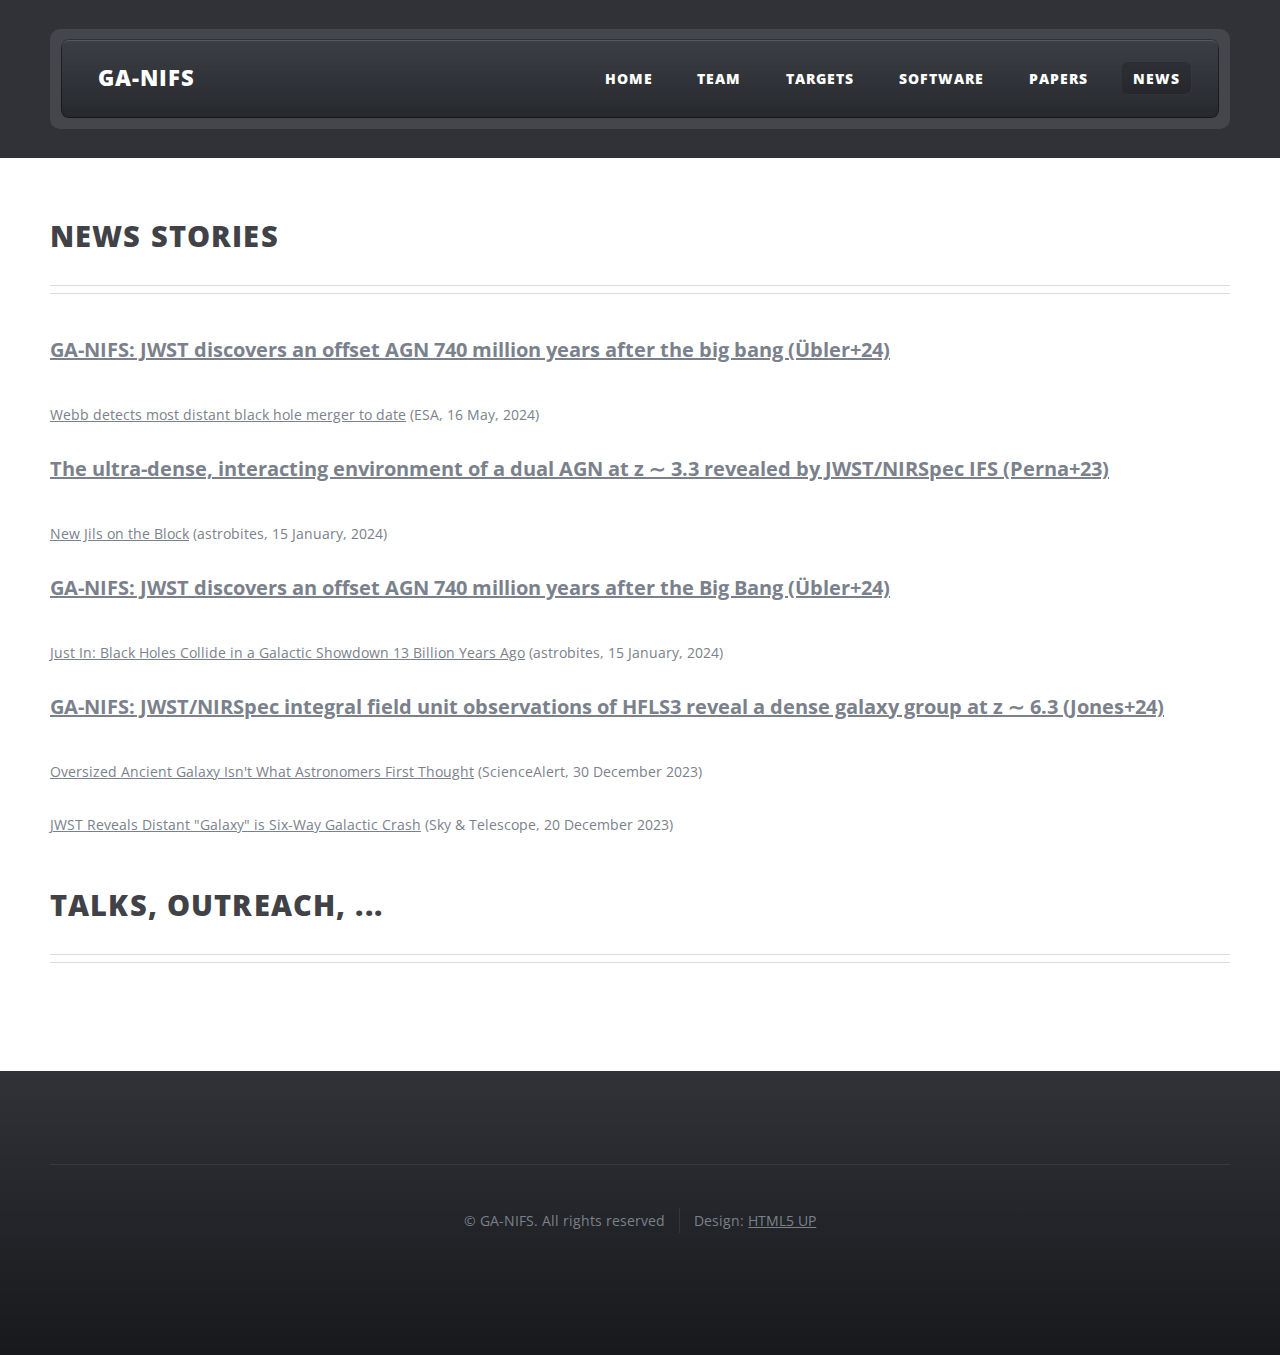
==== commit 12ae0383: "Update News.html" ====
--- a/News.html
+++ b/News.html
@@ -52,6 +52,13 @@
 										<header class="major">
 											<h2>News stories</h2>
 										</header>
+
+										<p style="font-size:20px; font-weight:bold">
+											<a href="https://academic.oup.com/mnras/article/531/1/355/7671512?login=false">GA-NIFS: JWST discovers an offset AGN 740 million years after the big bang (Übler+24)
+										</p>
+										<p> 
+										<a href="https://www.esa.int/Science_Exploration/Space_Science/Webb/Webb_detects_most_distant_black_hole_merger_to_date">Webb detects most distant black hole merger to date</a> (ESA, 16 May, 2024)
+										</p>
 
 
 										
--- a/assets/css/main.css
+++ b/assets/css/main.css
@@ -1669,6 +1669,14 @@
 			padding-bottom: 0;
 		}
 
+/* Box 2: for showing the images with text nearby; */
+	.box2 {
+		display: flex;
+   		align-items:center;
+   		border-bottom: solid 1px #dbdbdb;
+		margin: 0 0 2.75em 0;
+		padding: 0 0 2.75em 0;
+		}
 /* Icons */
 
 	.icon {
@@ -1849,7 +1857,8 @@
 /* Wrappers */
 
 	#header-wrapper {
-		background: url("images/bg01.png"), url("../../images/header.jpg");
+		/*background: url("images/bg01.png"), url("../../images/header.jpg"); */
+		background: url(), url("../../images/ganifs.jpg");
 		background-position: top left, center center;
 		background-size: auto, cover;
 		padding: 3em 0;
